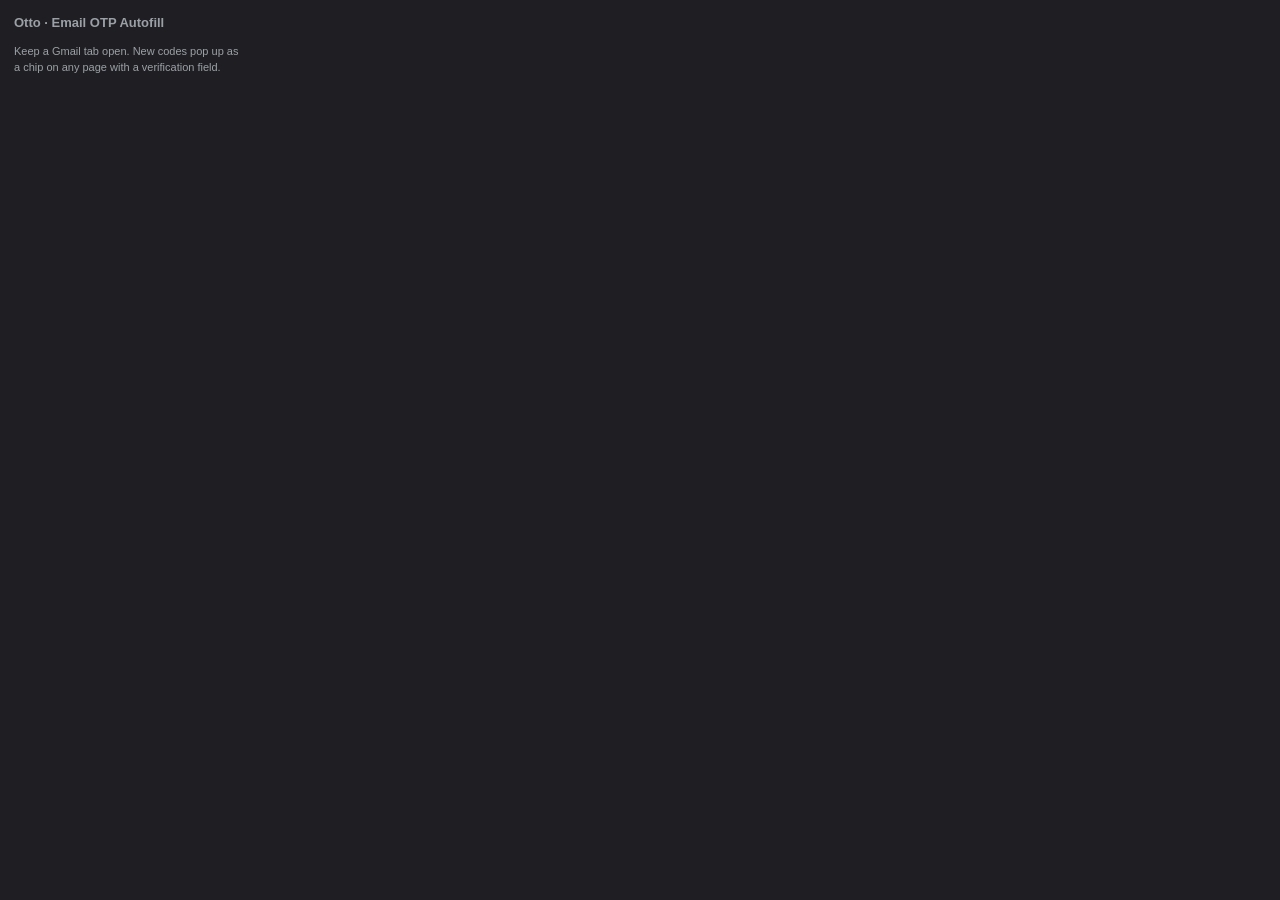
==== popup/popup.html @ d8c890e1 "Otto: email OTP autofill extension + marketing site Chrome/Chromium extension that reads one-time co" ====
<!DOCTYPE html>
<html>
  <head>
    <meta charset="utf-8" />
    <style>
      body {
        width: 260px;
        margin: 0;
        font: 13px/1.4 -apple-system, BlinkMacSystemFont, "Segoe UI", Roboto, sans-serif;
        background: #1f1f23;
        color: #fff;
      }
      .wrap { padding: 14px; }
      h1 { font-size: 13px; margin: 0 0 10px; color: #9aa0a6; font-weight: 600; }
      .code {
        font-size: 28px; font-weight: 700; letter-spacing: 3px;
        font-variant-numeric: tabular-nums; text-align: center;
        padding: 14px 0; background: #2a2a31; border-radius: 10px;
      }
      .meta { color: #9aa0a6; font-size: 11px; margin: 8px 0 0; text-align: center; }
      .code.is-used { color: #6e6e76; text-decoration: line-through; }
      .used { text-align: center; font-size: 11px; color: #b7b7bf; margin-top: 6px; }
      .empty { color: #9aa0a6; text-align: center; padding: 18px 0; }
      button {
        width: 100%; margin-top: 10px; padding: 9px; border: none;
        border-radius: 8px; background: #1a73e8; color: #fff;
        font-weight: 600; cursor: pointer;
      }
      button:hover { background: #1b66c9; }
      .hint { color: #9aa0a6; font-size: 11px; margin-top: 12px; }
    </style>
  </head>
  <body>
    <div class="wrap">
      <h1>Otto · Email OTP Autofill</h1>
      <div id="content"></div>
      <p class="hint">Keep a Gmail tab open. New codes pop up as a chip on any
        page with a verification field.</p>
    </div>
    <script src="popup.js"></script>
  </body>
</html>
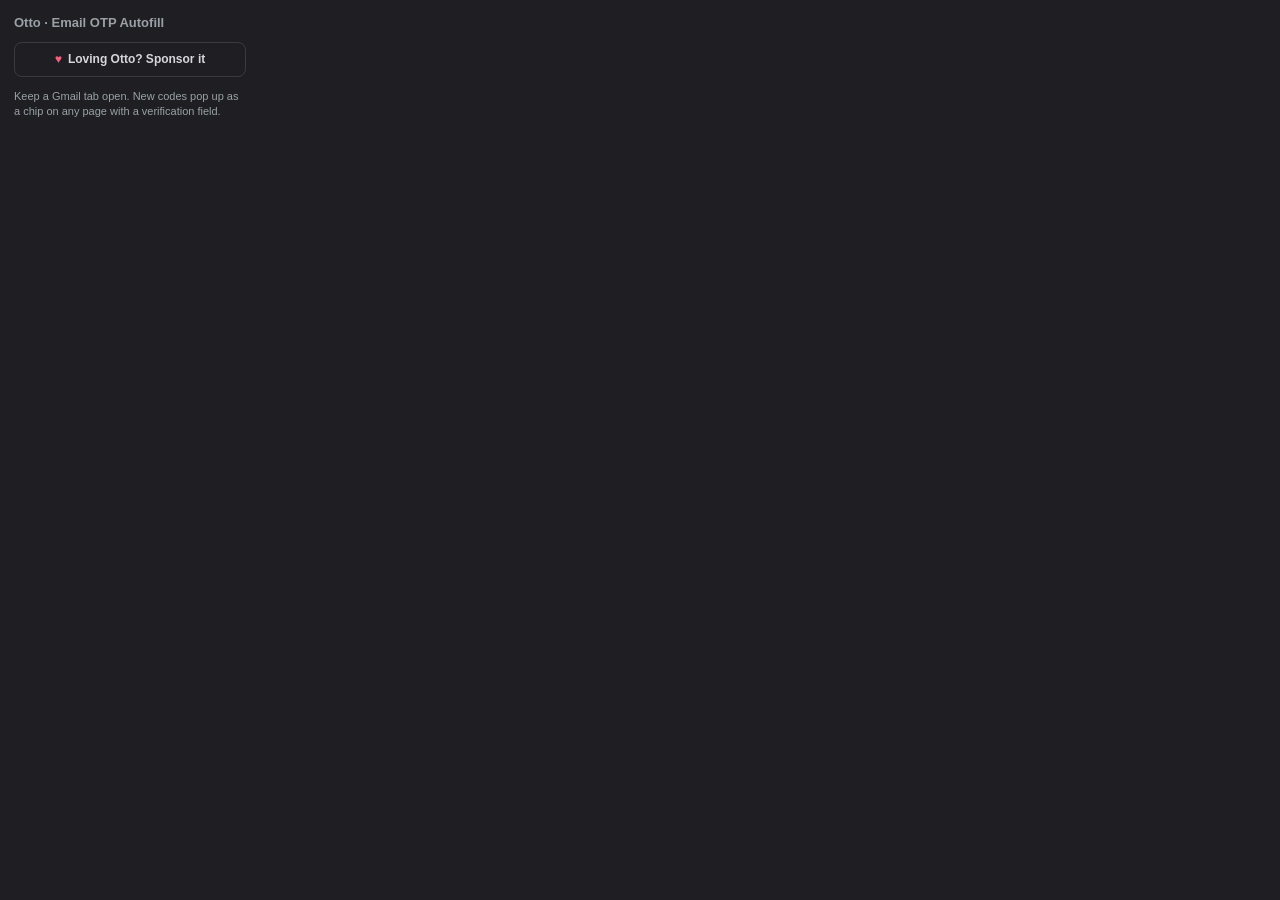
==== commit 576be519: "Add sponsor button to the popup A secondary "Loving Otto? Sponsor it" link under the Copy button, op" ====
--- a/popup/popup.html
+++ b/popup/popup.html
@@ -27,6 +27,16 @@
         font-weight: 600; cursor: pointer;
       }
       button:hover { background: #1b66c9; }
+      .donate {
+        display: flex; align-items: center; justify-content: center; gap: 6px;
+        width: 100%; box-sizing: border-box; margin-top: 8px; padding: 8px;
+        border: 1px solid #3a3a42; border-radius: 8px;
+        background: transparent; color: #d6d6db; font-weight: 600;
+        font-size: 12px; text-decoration: none; cursor: pointer;
+        transition: background .15s, border-color .15s, color .15s;
+      }
+      .donate:hover { background: #2a2a31; border-color: #5a5a63; color: #fff; }
+      .donate .heart { color: #ff5c7a; }
       .hint { color: #9aa0a6; font-size: 11px; margin-top: 12px; }
     </style>
   </head>
@@ -34,6 +44,10 @@
     <div class="wrap">
       <h1>Otto · Email OTP Autofill</h1>
       <div id="content"></div>
+      <a class="donate" href="https://github.com/sponsors/useotto"
+         target="_blank" rel="noopener">
+        <span class="heart">♥</span> Loving Otto? Sponsor it
+      </a>
       <p class="hint">Keep a Gmail tab open. New codes pop up as a chip on any
         page with a verification field.</p>
     </div>
